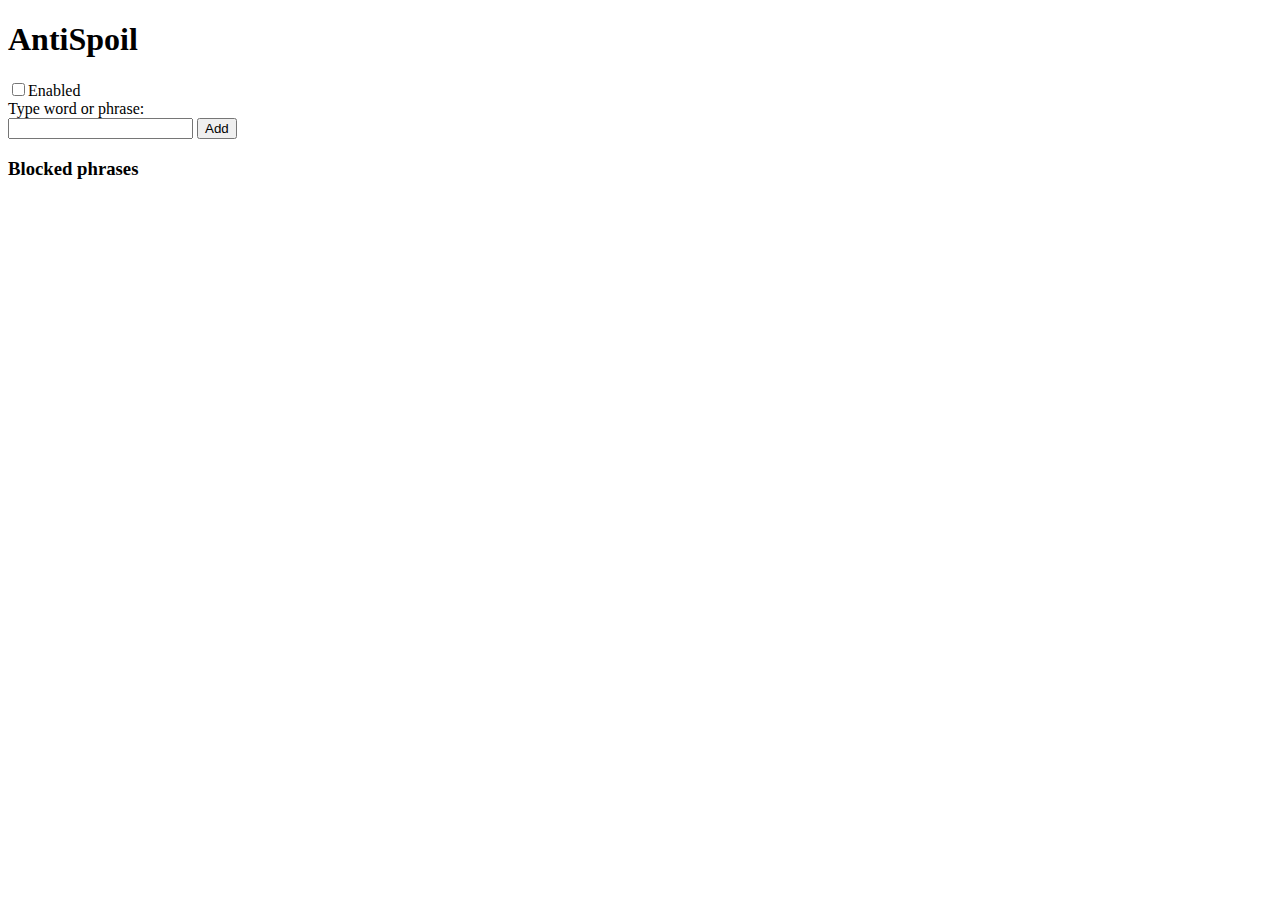
==== popup/index.html @ e3ce4645 "create index.html" ====
<!DOCTYPE html>
<html lang="en">
    <head>
        <meta charset="utf-8">
        <link rel="stylesheet" href="stylesheet.css">
        <script src="popup.js"></script>
    </head>
    <body>
        <h1>AntiSpoil</h1>
        <div class="form-field">
            <label for="toggle-enabled">
                <input id="toggle-enabled" name="toggle-enabled" type="checkbox"><span>Enabled</span>
            </label>
            <br>
            <label for="add-banned-text">Type word or phrase:</label>
            <br>
            <input id="add-banned-text" name="add-banned-text" type="text">
            <input id="add-banned-button" name="add-banned-button" type="button" value="Add">
        </div>
        <div>
            <h3>Blocked phrases</h3>
            <div id="blocked-phrases">

            </div>
        </div>
    </body>
</html>
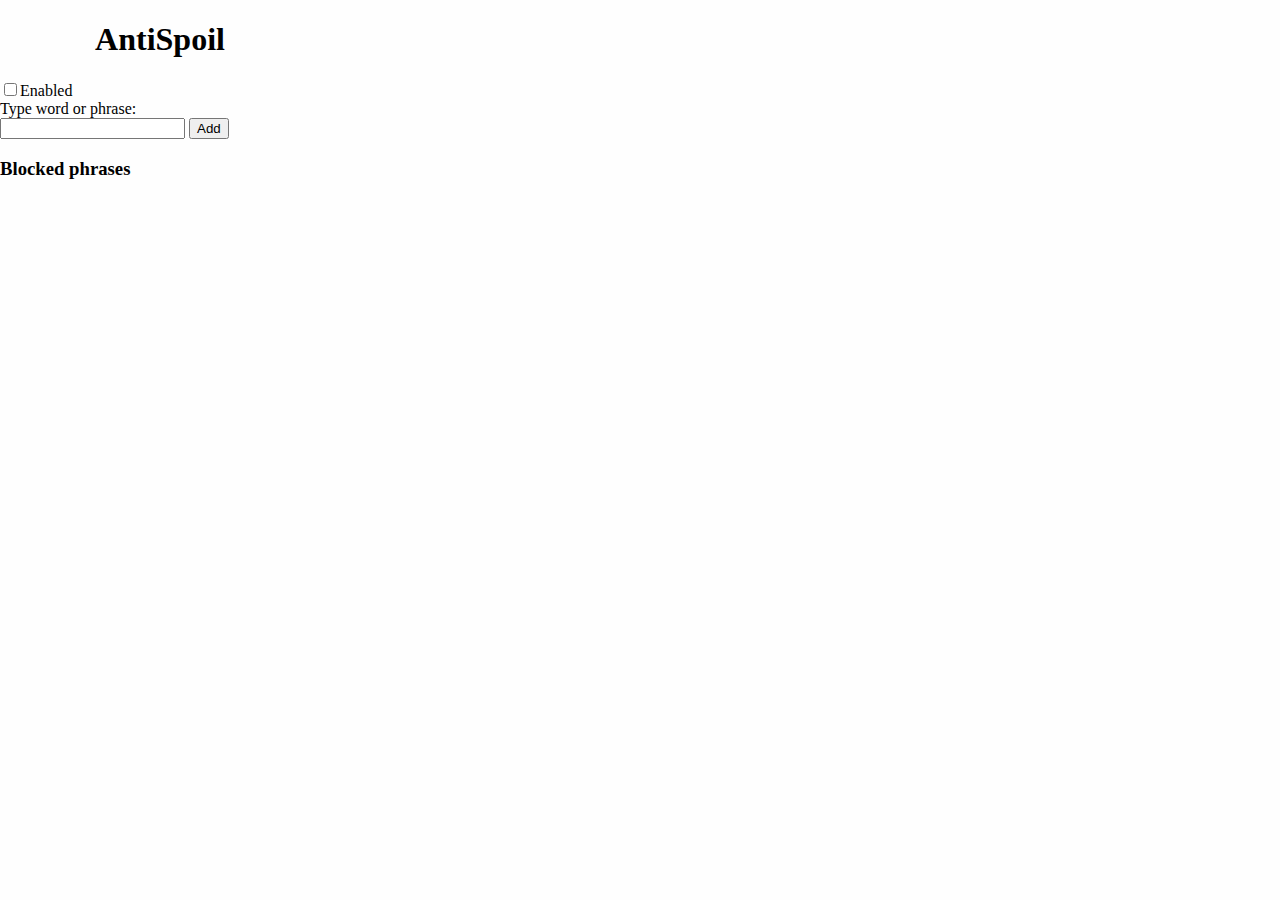
==== commit fc1b6f0e: "Add files via upload" ====
--- a/popup/index.html
+++ b/popup/index.html
@@ -1,27 +1,27 @@
-<!DOCTYPE html>
-<html lang="en">
-    <head>
-        <meta charset="utf-8">
-        <link rel="stylesheet" href="stylesheet.css">
-        <script src="popup.js"></script>
-    </head>
-    <body>
-        <h1>AntiSpoil</h1>
-        <div class="form-field">
-            <label for="toggle-enabled">
-                <input id="toggle-enabled" name="toggle-enabled" type="checkbox"><span>Enabled</span>
-            </label>
-            <br>
-            <label for="add-banned-text">Type word or phrase:</label>
-            <br>
-            <input id="add-banned-text" name="add-banned-text" type="text">
-            <input id="add-banned-button" name="add-banned-button" type="button" value="Add">
-        </div>
-        <div>
-            <h3>Blocked phrases</h3>
-            <div id="blocked-phrases">
-
-            </div>
-        </div>
-    </body>
-</html>
+<!DOCTYPE html>
+<html lang="en">
+    <head>
+        <meta charset="utf-8">
+        <link rel="stylesheet" href="stylesheet.css">
+        <script src="popup.js"></script>
+    </head>
+    <body>
+        <h1>AntiSpoil</h1>
+        <div class="form-field">
+            <label for="toggle-enabled">
+                <input id="toggle-enabled" name="toggle-enabled" type="checkbox"><span>Enabled</span>
+            </label>
+            <br>
+            <label for="add-banned-text">Type word or phrase:</label>
+            <br>
+            <input id="add-banned-text" name="add-banned-text" type="text">
+            <input id="add-banned-button" name="add-banned-button" type="button" value="Add">
+        </div>
+        <div>
+            <h3>Blocked phrases</h3>
+            <div id="banned-list-container">
+                
+            </div>
+        </div>
+    </body>
+</html>
--- a/popup/stylesheet.css
+++ b/popup/stylesheet.css
@@ -0,0 +1,46 @@
+html, body {
+    margin: 0;
+    padding: 0;
+    width: 320px;
+    background-color: #fefefe;
+}
+h1 {
+    text-align: center;
+}
+
+#banned-list-container {
+    display: flex;
+    flex-direction: column;
+}
+
+.banned-item-container {
+    display: flex;
+    flex-direction: column;
+}
+
+.banned-phrase-container {
+    display: flex;
+    flex-direction: row;
+}
+
+.banned-phrase-container .banned-remove-button, .banned-phrase, .banned-expansion-button {
+    display: flex;
+
+
+}
+
+.banned-remove-button {
+
+}
+
+.banned-phrase {
+
+}
+
+.banned-expansion-button {
+
+}
+
+.banned-related-list-container {
+
+}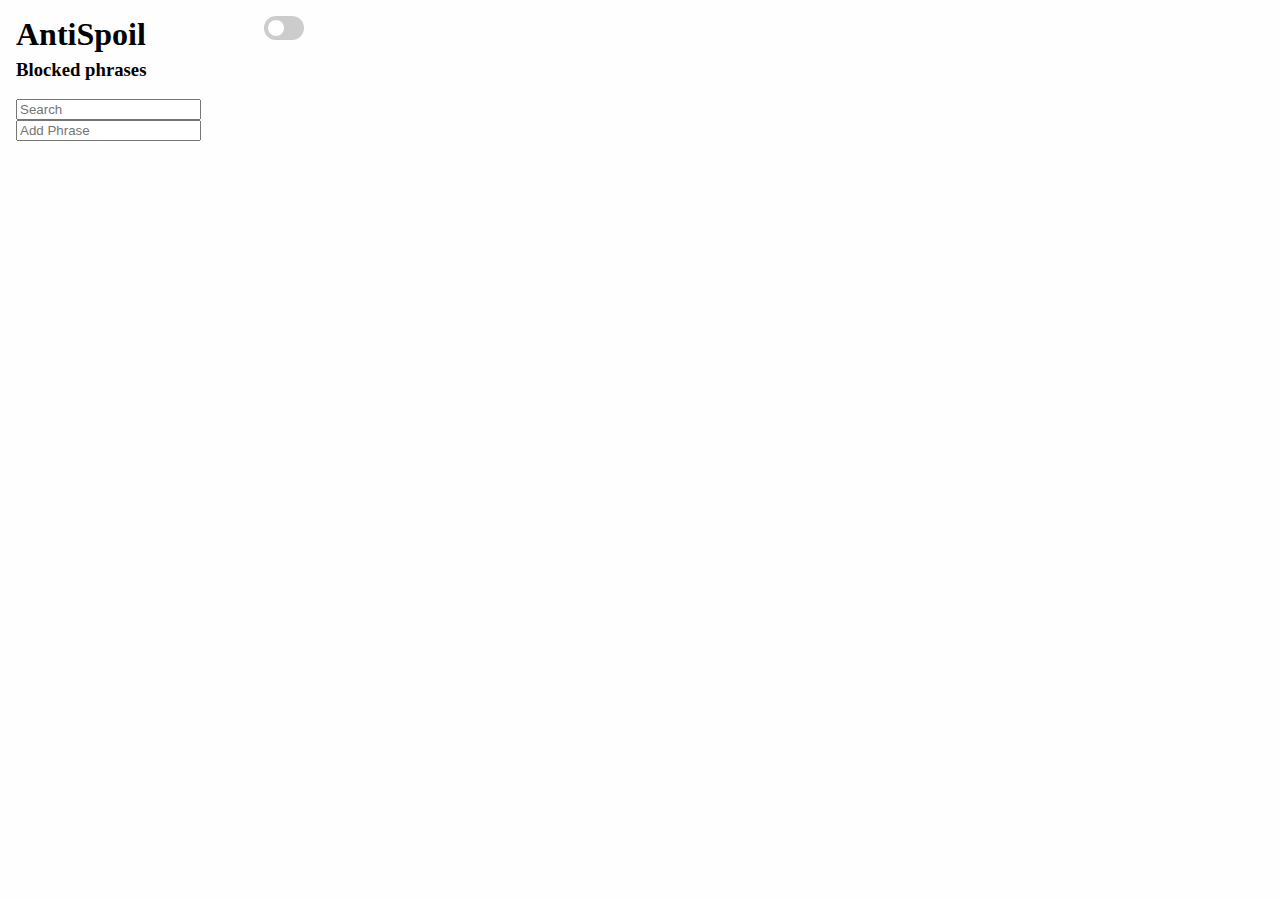
==== commit bed398d4: "MOST of the html and js for popup + toggle css" ====
--- a/popup/index.html
+++ b/popup/index.html
@@ -6,19 +6,23 @@
         <script src="popup.js"></script>
     </head>
     <body>
-        <h1>AntiSpoil</h1>
-        <div class="form-field">
-            <label for="toggle-enabled">
-                <input id="toggle-enabled" name="toggle-enabled" type="checkbox"><span>Enabled</span>
+        <div id="header">
+          <h1>AntiSpoil</h1>
+          <div id="enable-toggle-container">
+            <label class="toggle">
+              <input id="enable" type="checkbox">
+              <span class="toggle-slider"></span>
             </label>
-            <br>
-            <label for="add-banned-text">Type word or phrase:</label>
-            <br>
-            <input id="add-banned-text" name="add-banned-text" type="text">
-            <input id="add-banned-button" name="add-banned-button" type="button" value="Add">
+          </div>
         </div>
-        <div>
+        <div id="main">
             <h3>Blocked phrases</h3>
+            <div id="search-container">
+              <input id="search-phrase" name="search-phrase" placeholder="Search" type="text">
+            </div>
+            <div id="add-phrase-container">
+              <input id="add-phrase" name="add-phrase" placeholder="Add Phrase" type="text">
+            </div>
             <div id="banned-list-container">
                 
             </div>
--- a/popup/stylesheet.css
+++ b/popup/stylesheet.css
@@ -1,11 +1,50 @@
-html, body {
-    margin: 0;
-    padding: 0;
-    width: 320px;
-    background-color: #fefefe;
+html {
+  margin: 0;
+  padding: 0;
+  width: 320px;
 }
+body {
+  margin: 0;
+  padding: 16px;
+  background-color: #fefefe;
+}
+
+#header {
+  display: flex;
+  flex-direction: row;
+  margin: 0;
+  padding: 0;
+  height: 24px;
+}
+
 h1 {
-    text-align: center;
+  display: flex;
+  flex-grow: 1;
+  margin: 0;
+  padding: 0;
+  height: 24px;
+}
+
+#enable-toggle-container {
+  display: flex;
+  flex-grow: 1;
+  justify-content: flex-end;
+  margin: 0;
+  padding: 0;
+}
+
+#search-container {
+  
+}
+#search {
+  
+}
+
+#add-phrase-container {
+  
+}
+#add-phrase {
+  
 }
 
 #banned-list-container {
@@ -25,8 +64,8 @@
 
 .banned-phrase-container .banned-remove-button, .banned-phrase, .banned-expansion-button {
     display: flex;
-
-
+    margin: 2px;
+    padding: 0;
 }
 
 .banned-remove-button {
@@ -41,6 +80,60 @@
 
 }
 
-.banned-related-list-container {
+.expansion-panel {
+  
+}
 
+.expansion-panel-hidden {
+  display: none;
+}
+
+
+/* Toggle CSS */
+.toggle {
+  position: relative;
+  display: inline-block;
+  width: 40px;
+  height: 24px;
+}
+.toggle input {
+  opacity: 0;
+  width: 0;
+  height: 0;
+}
+.toggle-slider {
+  position: absolute;
+  cursor: pointer;
+  top: 0;
+  left: 0;
+  right: 0;
+  bottom: 0;
+  border-radius: 24px;
+  background-color: #ccc;
+  -webkit-transition: 400ms;
+  transition: 400ms;
+}
+.toggle-slider:before {
+  position: absolute;
+  content: '';
+  height: 16px;
+  width: 16px;
+  left: 4px;
+  bottom: 4px;
+  border-radius: 50%;
+  background-color: #fff;
+  -webkit-transition: 400ms;
+  transition: 400ms;
+}
+
+.toggle input:checked + .toggle-slider {
+  background-color: #f00;
+}
+.toggle input:focus + .toggle-slider {
+  box-shadow: 0 0 1px #000; /* black so you can see for now */
+}
+.toggle input:checked + .toggle-slider:before {
+  -webkit-transform: translateX(16px);
+  -ms-transform: translateX(16px);
+  transform: translateX(16px);
 }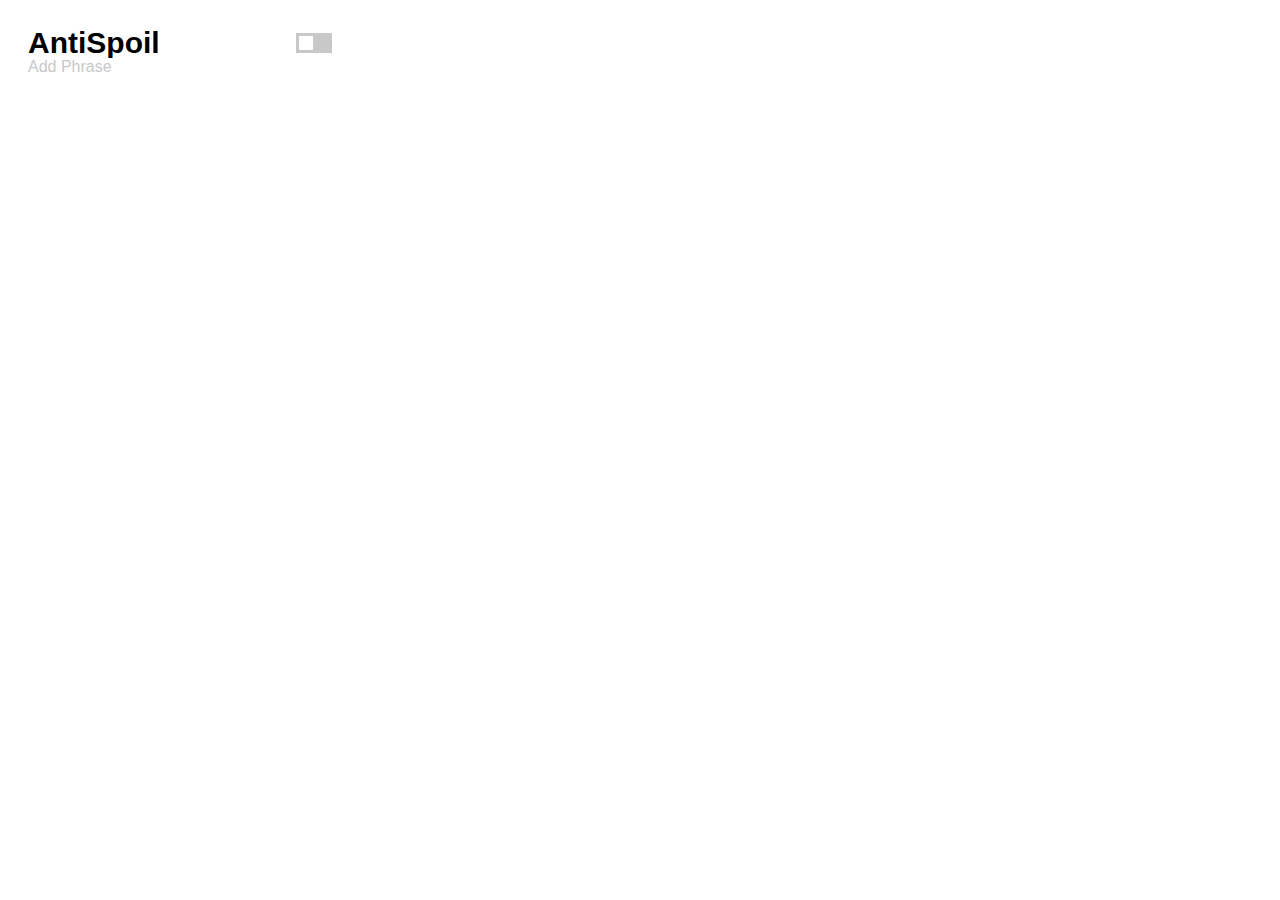
==== commit 020e79a2: "removed search bar and blocked phrases heading" ====
--- a/popup/index.html
+++ b/popup/index.html
@@ -16,10 +16,6 @@
           </div>
         </div>
         <div id="main">
-            <h3>Blocked phrases</h3>
-            <div id="search-container">
-              <input id="search-phrase" name="search-phrase" placeholder="Search" type="text">
-            </div>
             <div id="add-phrase-container">
               <input id="add-phrase" name="add-phrase" placeholder="Add Phrase" type="text">
             </div>
--- a/popup/stylesheet.css
+++ b/popup/stylesheet.css
@@ -1,12 +1,13 @@
 html {
   margin: 0;
   padding: 0;
-  width: 320px;
+  width: 360px;
+  font-family: Roboto, Helvetica, Arial;
 }
 body {
   margin: 0;
-  padding: 16px;
-  background-color: #fefefe;
+  padding: 28px;
+  background-color: #ffffff;
 }
 
 #header {
@@ -14,7 +15,7 @@
   flex-direction: row;
   margin: 0;
   padding: 0;
-  height: 24px;
+  height: 30px;
 }
 
 h1 {
@@ -22,50 +23,79 @@
   flex-grow: 1;
   margin: 0;
   padding: 0;
-  height: 24px;
+  height: 30px;
+  line-height: 30px;
+  font-size:  30px;
 }
 
 #enable-toggle-container {
   display: flex;
   flex-grow: 1;
   justify-content: flex-end;
+  align-items: center;
   margin: 0;
   padding: 0;
 }
 
-#search-container {
-  
-}
-#search {
-  
+#main.disabled {
+  color: #C8C8C8;
 }
 
 #add-phrase-container {
-  
+  display: flex;
+  margin: 0;
+  padding: 0;
+  line-height: 12px;
 }
+
 #add-phrase {
-  
+  display: block;
+  margin: 0;
+  padding: 0px;
+  width: 100%;
+  border-style: none;
+  outline: 0;
+  font-size: 16px;
+}
+
+#add-phrase::placeholder {
+  color: #C8C8C8;
 }
 
 #banned-list-container {
-    display: flex;
-    flex-direction: column;
+  display: flex;
+  flex-direction: column;
+  width:  100%;
+  margin: 0;
+  padding: 0;
 }
 
 .banned-item-container {
-    display: flex;
-    flex-direction: column;
+  display: flex;
+  flex-direction: column;
+  margin: 0;
+  padding: 0;
+  width:  100%;
+  font-size: 16px;
 }
 
 .banned-phrase-container {
-    display: flex;
-    flex-direction: row;
+  display: flex;
+  flex-direction: row;
+  margin: 0;
+  justify-content: left;
+  padding: 0;
 }
 
-.banned-phrase-container .banned-remove-button, .banned-phrase, .banned-expansion-button {
-    display: flex;
-    margin: 2px;
-    padding: 0;
+.banned-phrase {
+  margin-left: 5px;
+  margin-right: 5px;
+  padding: 0;
+  width: 100%;
+}
+
+.banned-expansion-button {
+  margin-left: 5px;
 }
 
 .banned-remove-button {
@@ -93,8 +123,8 @@
 .toggle {
   position: relative;
   display: inline-block;
-  width: 40px;
-  height: 24px;
+  width: 36px;
+  height: 20px;
 }
 .toggle input {
   opacity: 0;
@@ -108,30 +138,26 @@
   left: 0;
   right: 0;
   bottom: 0;
-  border-radius: 24px;
-  background-color: #ccc;
+  background-color: #C8C8C8;
   -webkit-transition: 400ms;
   transition: 400ms;
 }
 .toggle-slider:before {
   position: absolute;
   content: '';
-  height: 16px;
-  width: 16px;
-  left: 4px;
-  bottom: 4px;
-  border-radius: 50%;
-  background-color: #fff;
+  height: 14px;
+  width: 14px;
+  left: 3px;
+  bottom: 3px;
+  background-color: #ffffff;
   -webkit-transition: 400ms;
   transition: 400ms;
 }
 
 .toggle input:checked + .toggle-slider {
-  background-color: #f00;
+  background-color: #ff5b5b;
 }
-.toggle input:focus + .toggle-slider {
-  box-shadow: 0 0 1px #000; /* black so you can see for now */
-}
+
 .toggle input:checked + .toggle-slider:before {
   -webkit-transform: translateX(16px);
   -ms-transform: translateX(16px);
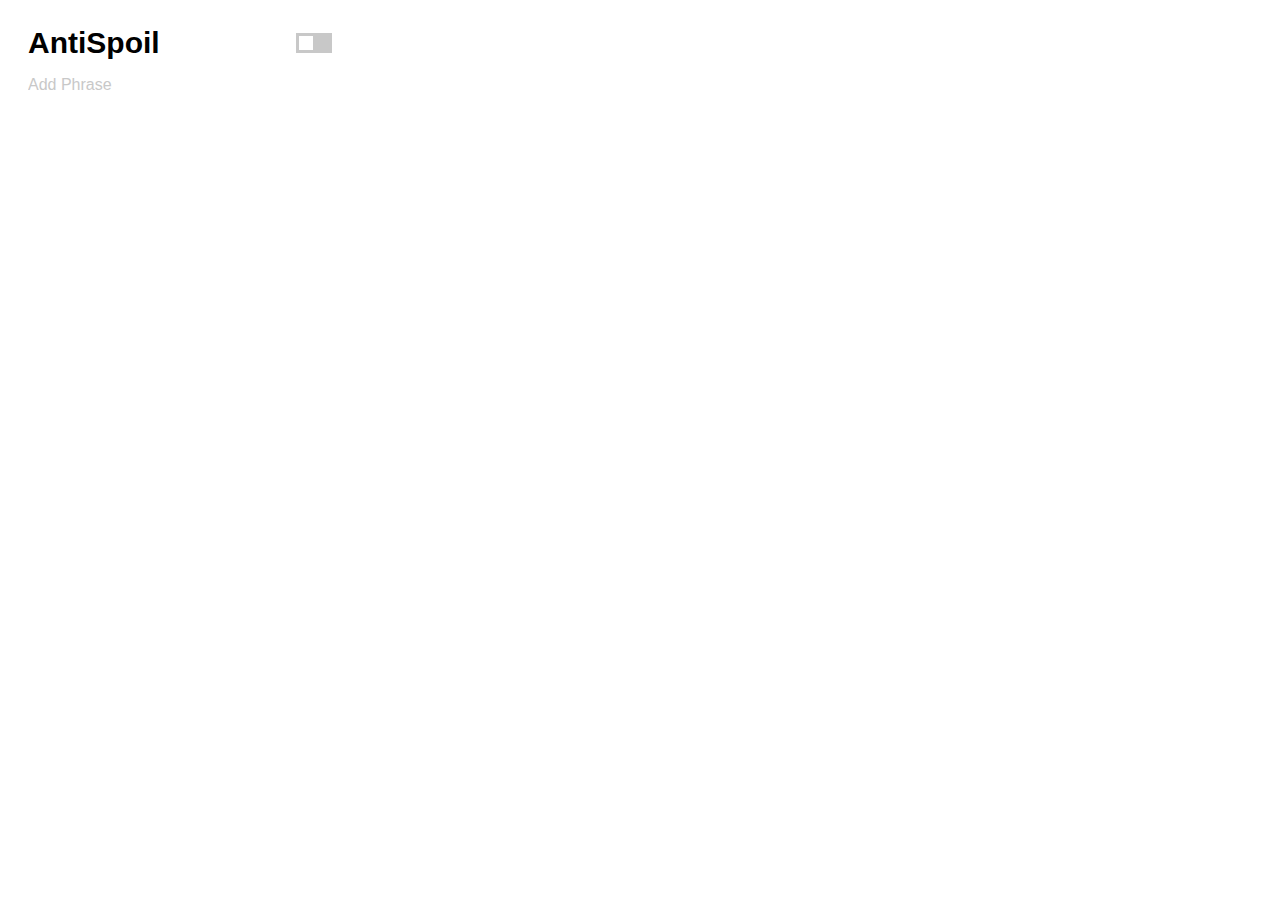
==== commit 54e892c1: "Add files via upload" ====
--- a/popup/index.html
+++ b/popup/index.html
@@ -16,6 +16,11 @@
           </div>
         </div>
         <div id="main">
+            <!-- <h3>Blocked phrases</h3> -->
+            <!-- <div id="search-container"> -->
+              <!-- <input id="search-phrase" name="search-phrase" placeholder="Search" type="text"> -->
+            <!-- </div> -->
+			<br>
             <div id="add-phrase-container">
               <input id="add-phrase" name="add-phrase" placeholder="Add Phrase" type="text">
             </div>
--- a/popup/stylesheet.css
+++ b/popup/stylesheet.css
@@ -96,9 +96,23 @@
 
 .banned-expansion-button {
   margin-left: 5px;
+  color: #777777;
+  font-weight:lighter;
+}
+.banned-expansion-button:hover {
+  text-shadow: 2px 2px 10px #444444;
+  font-size:larger;
+  cursor: pointer;
 }
 
 .banned-remove-button {
+  color: #777777;
+  font-weight:lighter;
+}
+.banned-remove-button:hover {
+  text-shadow: 2px 2px 10px #444444;
+  font-size:larger;
+  cursor: pointer;
 
 }
 
@@ -106,12 +120,10 @@
 
 }
 
-.banned-expansion-button {
-
-}
-
 .expansion-panel {
-  
+  background-color: #C8C8C8;
+  padding:10px;
+  border-radius: 10px;
 }
 
 .expansion-panel-hidden {
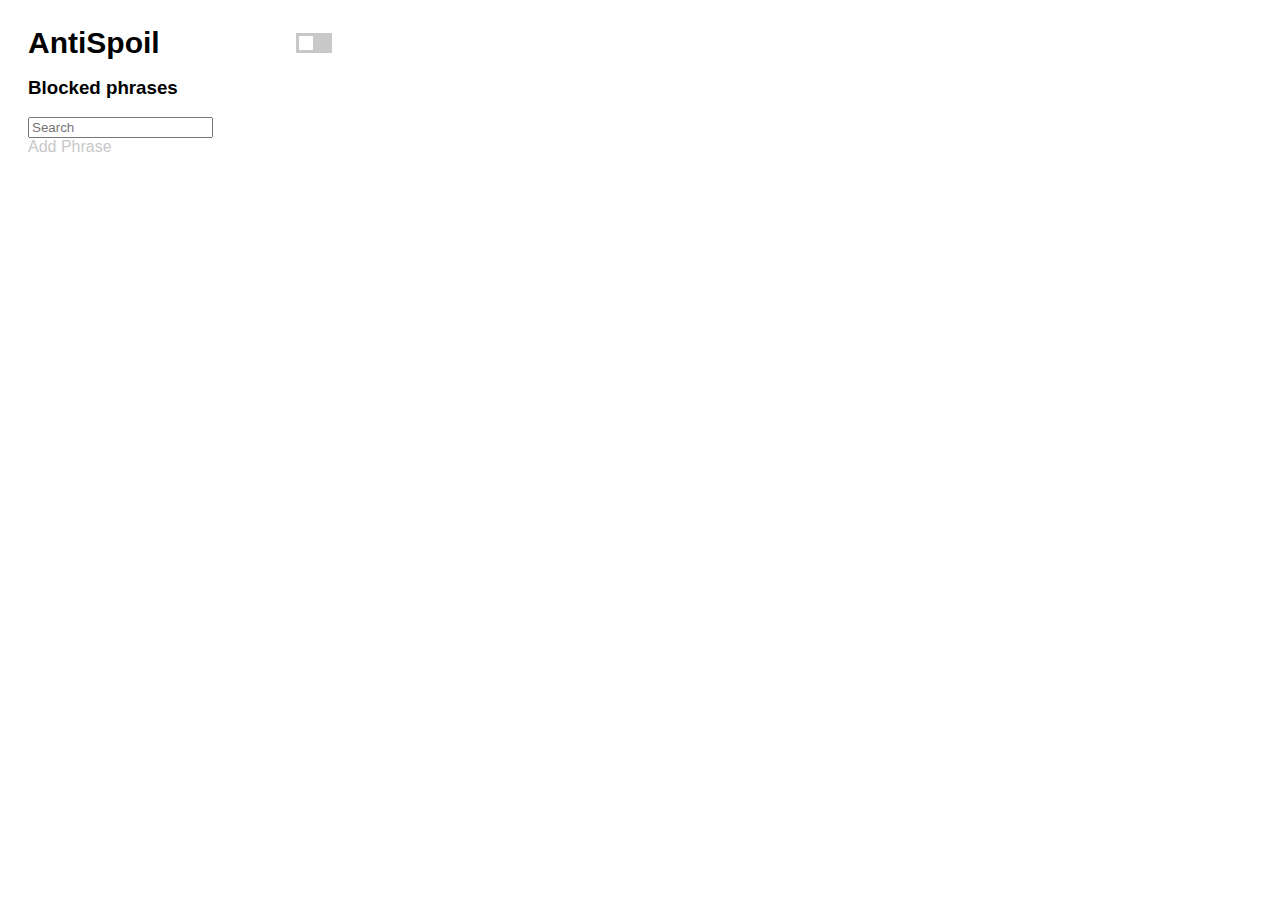
==== commit 95546274: "changes" ====
--- a/popup/index.html
+++ b/popup/index.html
@@ -3,7 +3,7 @@
     <head>
         <meta charset="utf-8">
         <link rel="stylesheet" href="stylesheet.css">
-        <script src="popup.js"></script>
+        <script src="popup.js" type="module"></script>
     </head>
     <body>
         <div id="header">
@@ -16,11 +16,10 @@
           </div>
         </div>
         <div id="main">
-            <!-- <h3>Blocked phrases</h3> -->
-            <!-- <div id="search-container"> -->
-              <!-- <input id="search-phrase" name="search-phrase" placeholder="Search" type="text"> -->
-            <!-- </div> -->
-			<br>
+            <h3>Blocked phrases</h3>
+            <div id="search-container">
+              <input id="search-phrase" name="search-phrase" placeholder="Search" type="text">
+            </div>
             <div id="add-phrase-container">
               <input id="add-phrase" name="add-phrase" placeholder="Add Phrase" type="text">
             </div>
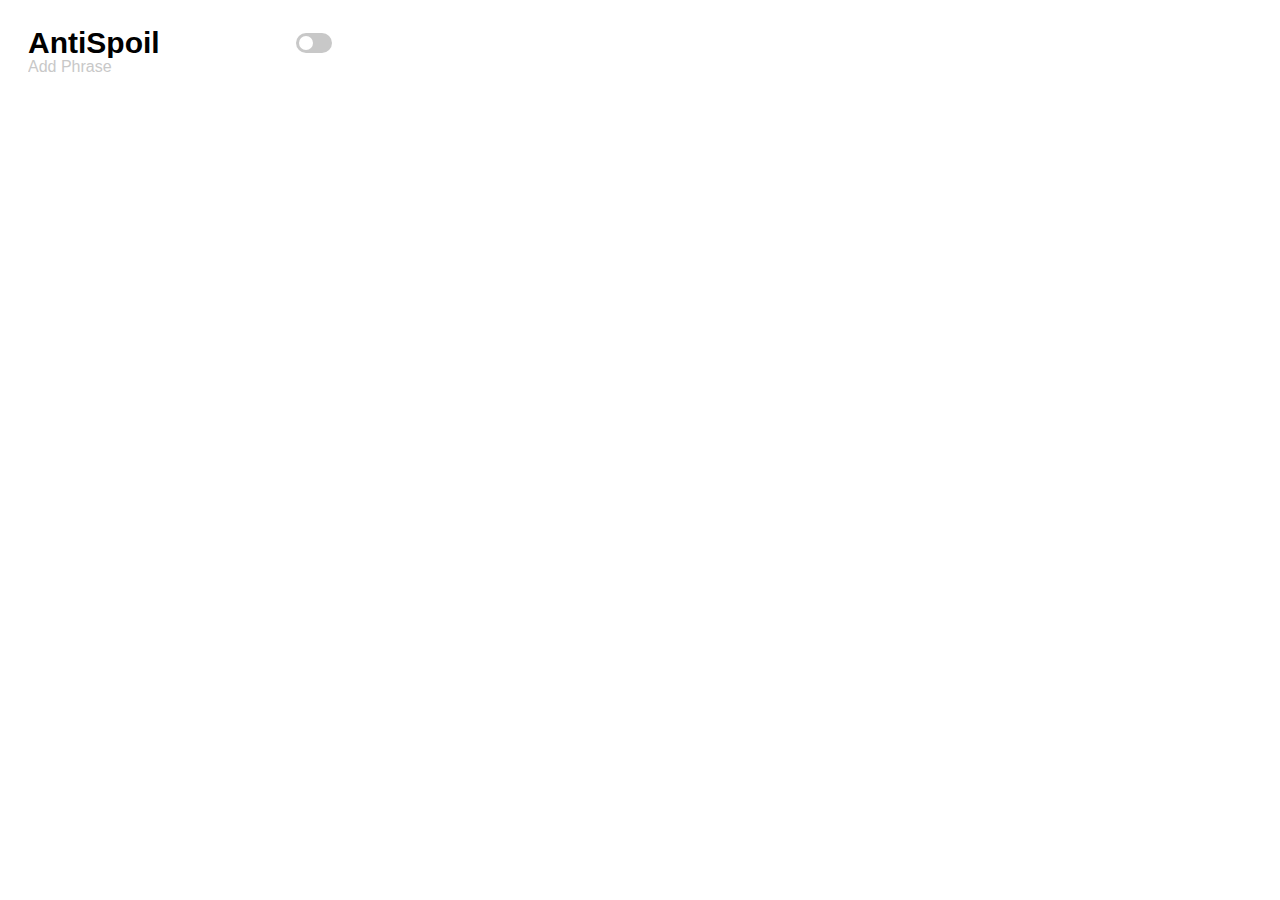
==== commit ff1c984f: "combine" ====
--- a/popup/index.html
+++ b/popup/index.html
@@ -16,16 +16,10 @@
           </div>
         </div>
         <div id="main">
-            <h3>Blocked phrases</h3>
-            <div id="search-container">
-              <input id="search-phrase" name="search-phrase" placeholder="Search" type="text">
-            </div>
             <div id="add-phrase-container">
               <input id="add-phrase" name="add-phrase" placeholder="Add Phrase" type="text">
             </div>
-            <div id="banned-list-container">
-                
-            </div>
+            <div id="banned-list-container"></div>
         </div>
     </body>
-</html>
+</html>--- a/popup/stylesheet.css
+++ b/popup/stylesheet.css
@@ -82,51 +82,123 @@
 .banned-phrase-container {
   display: flex;
   flex-direction: row;
-  margin: 0;
   justify-content: left;
-  padding: 0;
-}
-
-.banned-phrase {
-  margin-left: 5px;
-  margin-right: 5px;
-  padding: 0;
-  width: 100%;
-}
-
-.banned-expansion-button {
-  margin-left: 5px;
-  color: #777777;
-  font-weight:lighter;
-}
-.banned-expansion-button:hover {
-  text-shadow: 2px 2px 10px #444444;
-  font-size:larger;
+  margin: 0;
+  padding: 0;
+  height: 24px;
+  line-height: 24px;
+}
+
+.banned-phrase-container div {
+  flex-grow: 1;
+  margin: 0;
+  padding: 0;
+  line-height: 24px;
+  height: 24px;
+  -webkit-user-select: none;
+  user-select: none;
+}
+
+.banned-phrase-container .banned-phrase {
+  position: relative;
+  left: -6px;
+}
+
+.banned-expansion-button, .banned-remove-button {
+  max-width: 24px;
+}
+
+
+.banned-remove-button {
+  position: relative;
+  left: -6px;
+}
+.banned-remove-button:hover, .banned-expansion-button:hover {
   cursor: pointer;
-}
-
-.banned-remove-button {
-  color: #777777;
-  font-weight:lighter;
-}
-.banned-remove-button:hover {
-  text-shadow: 2px 2px 10px #444444;
-  font-size:larger;
-  cursor: pointer;
-
-}
-
-.banned-phrase {
-
+
+}
+
+.banned-remove-button::before, .banned-remove-button::after {
+  content: '';
+  position: relative;
+  display: block;
+  margin: 0;
+  padding: 0;
+  border-radius: 2px;
+  width: 2px;
+  height: 14px;
+  background-color: #c8c8c8;
+  -webkit-transition: 300ms;
+  transition: 300ms;
+}
+.banned-remove-button:hover::before, .banned-remove-button:hover::after {
+  background-color: #ff5b5b;
+}
+.banned-remove-button::before {
+  top: 6px;
+  left: 11px;
+  transform: rotate(45deg);
+}
+.banned-remove-button::after {
+  top: -8px;
+  left: 11px;
+  transform: rotate(-45deg);
+}
+
+.banned-expansion-button::before, .banned-expansion-button::after {
+  content: '';
+  position: relative;
+  display: block;
+  margin: 0;
+  padding: 0;
+  border-radius: 2px;
+  width: 2px;
+  height: 10px;
+  background-color: #c8c8c8;
+  -webkit-transition: 300ms;
+  transition: 300ms;
+}
+.banned-expansion-button:hover::before, .banned-expansion-button:hover::after {
+  background-color: #ff5b5b;
+}
+.banned-expansion-button::before {
+  top: 8px;
+  left: 8px;
+  transform: rotate(45deg);
+}
+.banned-expansion-button::after {
+  top: -2px;
+  left: 14px;
+  transform: rotate(-45deg);
+}
+.expansion-panel-hidden .banned-expansion-button::before {
+  transform: rotate(-45deg);
+}
+.expansion-panel-hidden .banned-expansion-button::after {
+  transform: rotate(45deg);
+}
+
+@keyframes expansion-panel-open {
+  0% {
+    display: block;
+    height: 0px;
+  }
+  100% {
+    height: 100px;
+  }
 }
 
 .expansion-panel {
-  background-color: #C8C8C8;
-  padding:10px;
+  background-color: #efefef;
+  padding: 10px;
   border-radius: 10px;
-}
-
-.expansion-panel-hidden {
+  overflow: hidden;
+  transition: height 300ms ease-in-out;
+  animation: expansion-panel-open 100ms linear;
+
+}
+
+.expansion-panel-hidden .expansion-panel {
   display: none;
 }
 
@@ -153,6 +225,7 @@
   background-color: #C8C8C8;
   -webkit-transition: 400ms;
   transition: 400ms;
+  border-radius: 20px;
 }
 .toggle-slider:before {
   position: absolute;
@@ -164,6 +237,7 @@
   background-color: #ffffff;
   -webkit-transition: 400ms;
   transition: 400ms;
+  border-radius: 20px;
 }
 
 .toggle input:checked + .toggle-slider {
